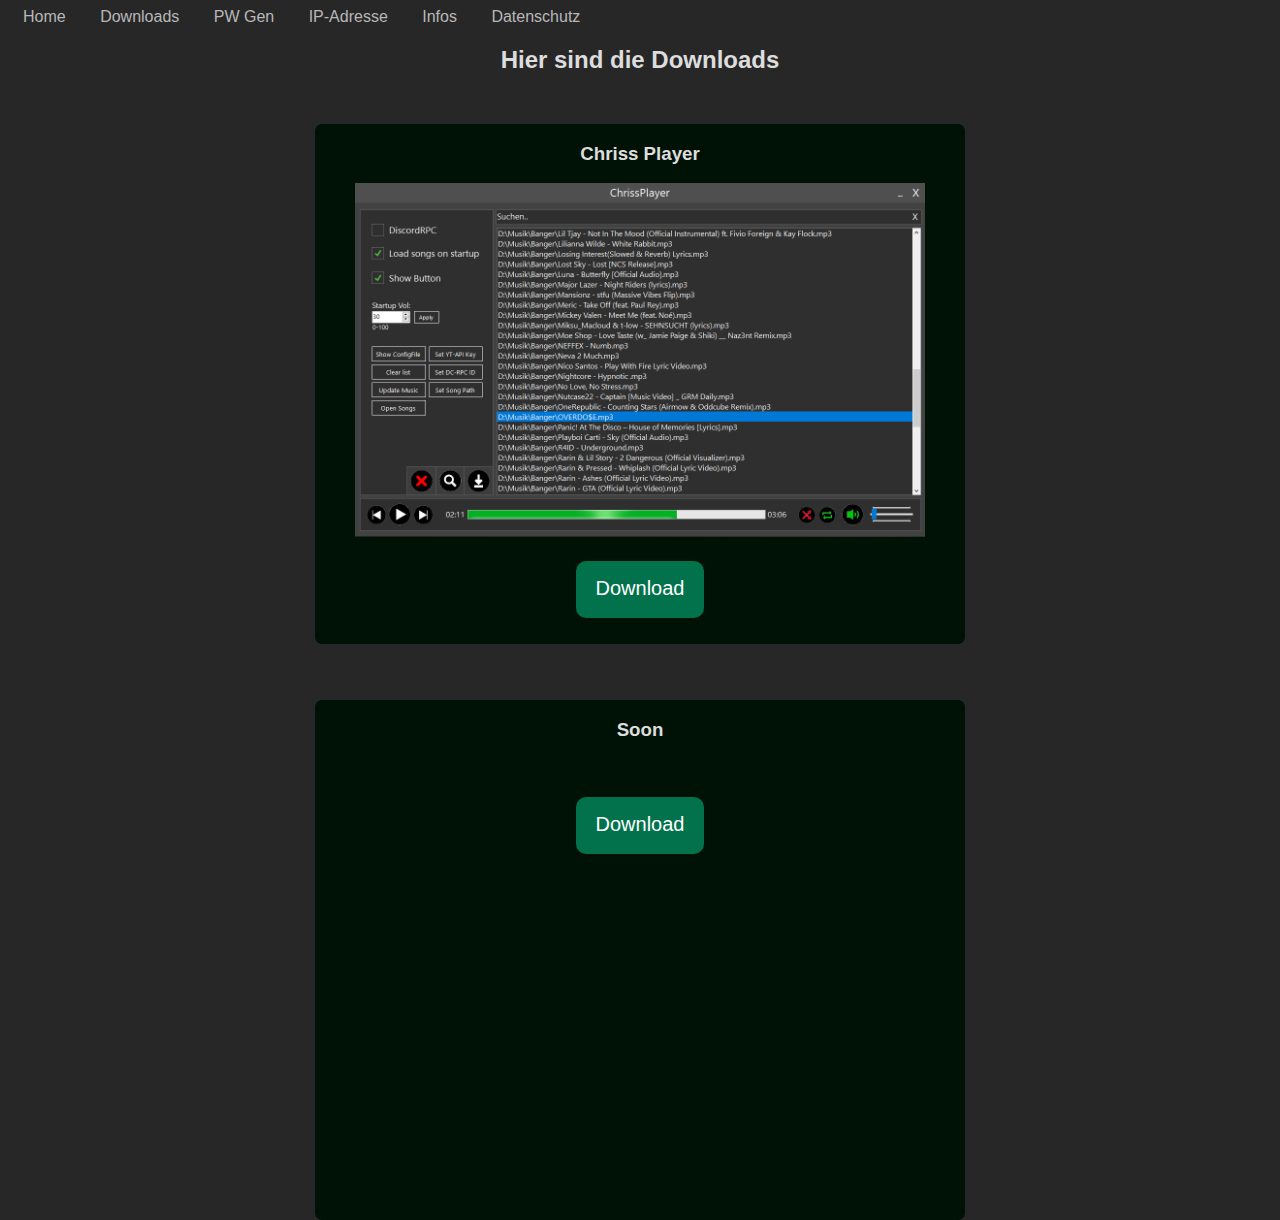
==== downloads/index.html @ f56d728d "Add files via upload" ====
<!DOCTYPE html>
<head>
    <title>Downloads</title>
    <link rel="stylesheet" href="style.css"/>
    <link rel="shortcut icon" type="image/png" href="../favico.ico"/>
    <script type="text/javascript" src="javascript.js"></script>
</head>
<body>
    <nav class="nav">
        <a href="../start/index.html"><span>Home</span></a>
        <a href="../downloads/index.html"><span>Downloads</span></a>
        <a href="../pw_gen/index.html"><span>PW Gen</span></a>
        <a href="../ip/index.html"><span>IP-Adresse</span></a>
        <a href="../about/index.html"><span>Infos</span></a>
        <a href="../privacy/index.html"><span>Datenschutz</span></a>
    </nav>
    <h2>Hier sind die Downloads</h2>
    <div id="boxes">
        <div class="dw1">
            <form class="form1">
                <h3>Chriss Player</h3>
                <img class="img1" src="ChrissPlayerPng.png"><br><br><br>
                <a href="ChrissPlayer.zip" class="button1"><span>Download</span></a>
            </form>
        </div>
        <div class="dw2">
            <form class="form2">
                <h3>Soon</h3>
                <img class="img1" src=""><br><br><br>
                <a href="#" class="button2"><span>Download</span></a>
            </form>
        </div>
    </div>
</body>
</html>
---- downloads/style.css ----
html {
    padding: 0;
    margin: 0;
    font-family: Arial, Helvetica, sans-serif;
    background-color: rgb(39, 39, 39);
    color: rgb(221, 221, 221);
    text-align: center;
    user-select: none;
}

#boxes form {
    height: 520px;
    width: 650px;
    background-color: rgb(0, 17, 5);
    border-radius: 7px;
    transition: 150ms;
}

#boxes form:hover {
    background-color: rgb(0, 34, 10);
    box-shadow: 0 0 1px rgb(0, 80, 53), 0 0 30px rgb(0, 80, 53), 0 0 50px rgb(0, 80, 53);
    border-radius: 7px;
    transition: 150ms;
}

.form1 {
    position: absolute;
    transform: translate(-50%, -50%);
    left: 50%;
    top: 24em;
}

.form2 {
    position: absolute;
    transform: translate(-50%, -50%);
    left: 50%;
    top: 60em;
}

.img1 {
    width: 570px;
}

.form1 span {
    font-size: 20px;
    color: white;
}

#boxes a {
    text-decoration: none;
    background-color: rgb(1, 114, 76);
    padding: 20px;
    border-radius: 10px;
    transition: 500ms;
}

#boxes a:hover {

    text-decoration: none;
    background-color: rgb(0, 185, 124);
    padding: 20px;
    border-radius: 20px;
    transition: 500ms;
}

.form2 span {
    font-size: 20px;
    color: white;
}

.nav {
    text-align: left;
}

.nav a {
    color: rgb(184, 184, 184);
    text-decoration: none;
    margin-left: 15px;
    margin-right: 15px;
    transition: 500ms;
}

.nav a:hover {
    color: rgb(0, 185, 124);
    text-decoration: none;
    margin-left: 15px;
    margin-right: 15px;
    transition: 500ms;
}
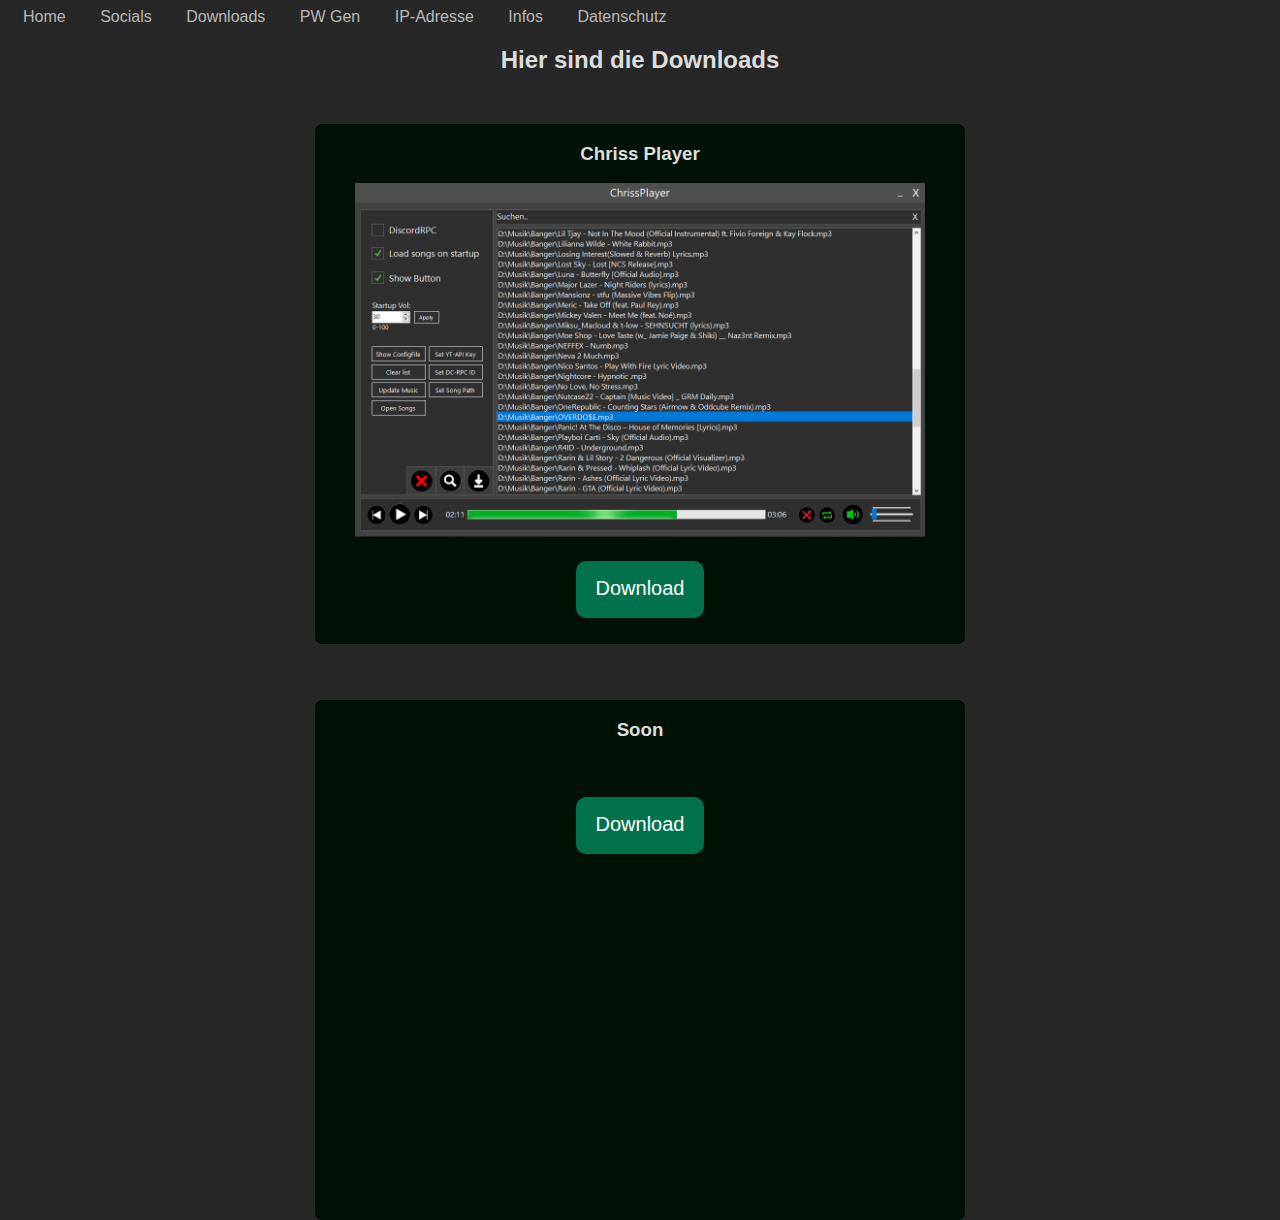
==== commit 568a7171: "Add files via upload" ====
--- a/downloads/index.html
+++ b/downloads/index.html
@@ -8,6 +8,7 @@
 <body>
     <nav class="nav">
         <a href="../start/index.html"><span>Home</span></a>
+        <a href="../socials/index.html"><span>Socials</span></a>
         <a href="../downloads/index.html"><span>Downloads</span></a>
         <a href="../pw_gen/index.html"><span>PW Gen</span></a>
         <a href="../ip/index.html"><span>IP-Adresse</span></a>
--- a/downloads/style.css
+++ b/downloads/style.css
@@ -55,7 +55,7 @@
 }
 
 #boxes a:hover {
-
+    cursor: pointer;
     text-decoration: none;
     background-color: rgb(0, 185, 124);
     padding: 20px;
